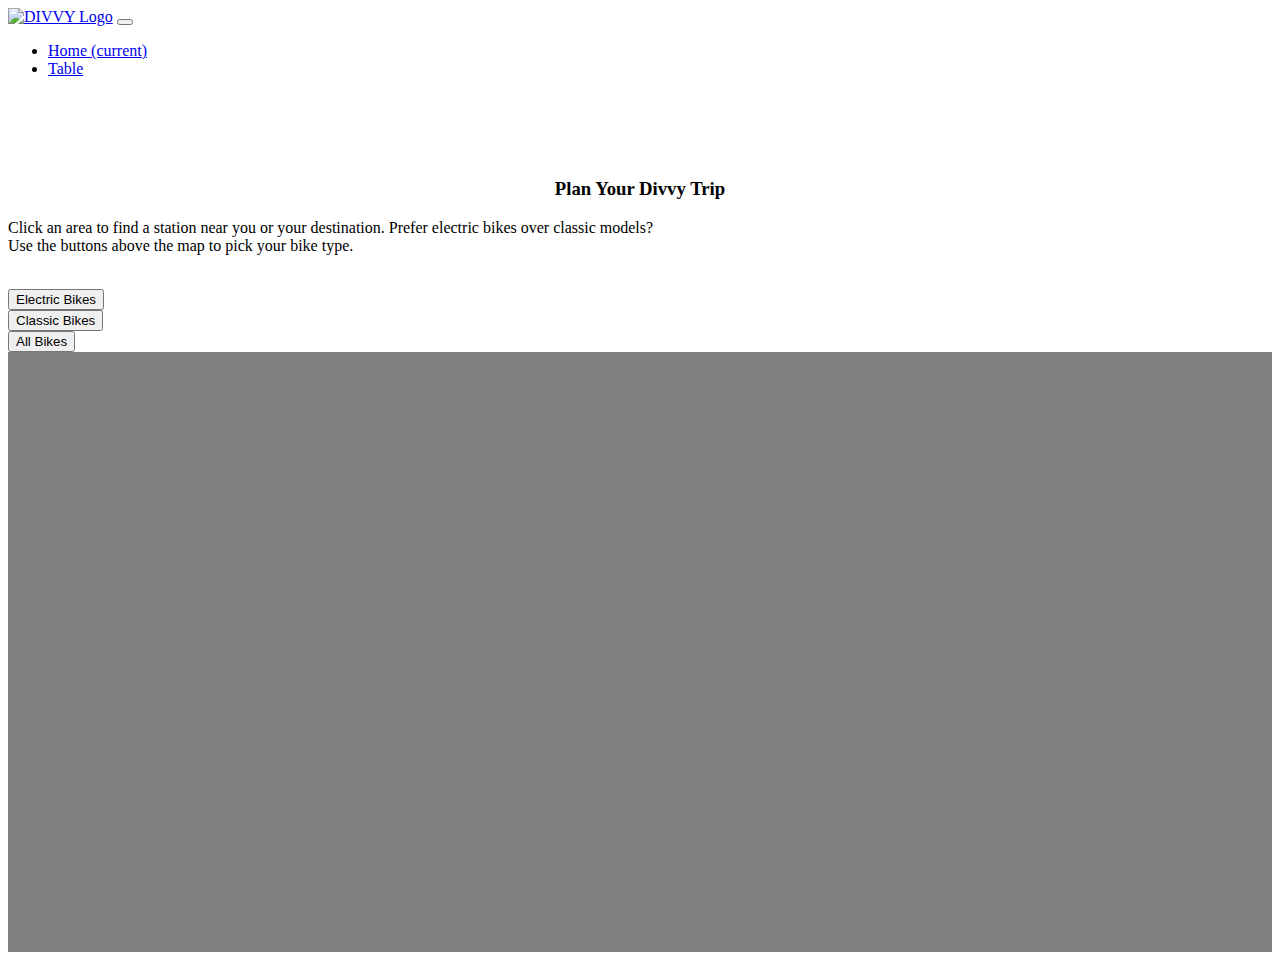
==== templates/index.html @ cadb5cb0 "drafted flask app, moved stuff as necessary" ====
<!DOCTYPE html>
<html lang="en">
<head>
    <meta charset="UTF-8">
    <meta http-equiv="X-UA-Compatible" content="IE=edge">
    <meta name="viewport" content="width=device-width, initial-scale=1.0">
  
    <title> Plan Your Divvy Trip</title>
   
    <link rel="stylesheet" href="https://cdn.jsdelivr.net/npm/bootstrap@4.6.0/dist/css/bootstrap.min.css" integrity="sha384-B0vP5xmATw1+K9KRQjQERJvTumQW0nPEzvF6L/Z6nronJ3oUOFUFpCjEUQouq2+l" crossorigin="anonymous">
    <link rel="stylesheet" href="static/css/style.css">

    <nav class="navbar navbar-expand-md fixed-top">

        <a class="navbar-brand" href="#"><img src="static/Icons_White/DIVVY_logo.png" alt="DIVVY Logo" style="width:100px;height:29px"></a>

        <button class="navbar-toggler" type="button" data-toggle="collapse" data-target="#navbarSupportedContent" aria-controls="navbarSupportedContent" aria-expanded="false" aria-label="Toggle navigation">
            <span class="navbar-toggler-icon"></span>
        </button>
        
        <div class="collapse navbar-collapse" id="navbarSupportedContent">
            <ul class="navbar-nav mr-auto">
                <li class="nav-item active">
                    <a class="nav-link" href="index.html">Home <span class="sr-only">(current)</span></a>
                </li>
                <li class="nav-item">
                    <a class="nav-link" href="/table.html">Table</a>
            </ul>
        </div>
    </nav>  
    <!-- D3 Library -->
  <script src="https://cdnjs.cloudflare.com/ajax/libs/d3/5.7.0/d3.min.js"
  integrity="sha512-L5K9Bf852XyB+wrvRFGwWzfhVI+TZqJlgwzX9yvrfhILuzIZfrcQO4au9D9eVDnkQ6oqYr9v2QwJdFo+eKE50Q=="
  crossorigin="anonymous"></script>

  <!-- MomentJS -->
  <script type="text/javascript" src="https://cdnjs.cloudflare.com/ajax/libs/moment.js/2.15.1/moment.min.js"></script>

  <!-- Leaflet JavaScript code -->
  <script src="https://unpkg.com/leaflet@1.3.3/dist/leaflet.js"
  integrity="sha512-tAGcCfR4Sc5ZP5ZoVz0quoZDYX5aCtEm/eu1KhSLj2c9eFrylXZknQYmxUssFaVJKvvc0dJQixhGjG2yXWiV9Q=="
  crossorigin=""></script>

  <!-- leaflet ant path -->
  <script type="text/javascript" src="static/js/leaflet-ant-path.js"></script>

  <!-- polyfill.io is the library for using newer JavaScript features (such as Object.assign) in older browers. -->
  <script src="https://cdn.polyfill.io/v2/polyfill.min.js"></script>

  <!-- Google Fonts -->
  <link href="https://fonts.googleapis.com/css?family=Sanchez" rel="stylesheet">

  <!-- Leaflet CSS -->
  <link rel="stylesheet" href="https://unpkg.com/leaflet@1.3.3/dist/leaflet.css"
  integrity="sha512-Rksm5RenBEKSKFjgI3a41vrjkw4EVPlJ3+OiI65vTjIdo9brlAacEuKOiQ5OFh7cOI1bkDwLqdLw3Zg0cRJAAQ=="
  crossorigin=""/>
  
  <!-- Marker cluster JavaScript code -->
  <script type="text/javascript" src="https://unpkg.com/leaflet.markercluster@1.0.3/dist/leaflet.markercluster.js"></script>


  <!-- Icons -->
  <script src="static/js/leaflet.extra-markers.min.js"></script>
  <link rel="stylesheet" type="text/css" href="http://code.ionicframework.com/ionicons/2.0.1/css/ionicons.min.css">
  <link rel="stylesheet" href="static/css/leaflet.extra-markers.min.css">

  <!-- Marker cluster CSS -->
  <link rel="stylesheet" type="text/css" href="https://unpkg.com/leaflet.markercluster@1.0.3/dist/MarkerCluster.css">
  <link rel="stylesheet" type="text/css" href="https://unpkg.com/leaflet.markercluster@1.0.3/dist/MarkerCluster.Default.css">
  
<!---->
  <!-- Our CSS -->
  <link rel="stylesheet" type="text/css" href="static/css/style.css">
</head>
<body>
    
    <div class="container">
        <div class="row">
          <div class="col-12">

              <a><p><h3 style="text-align: center; margin-top: 100px;">Plan Your Divvy Trip</h3></p></a>
              <a><p class="text-center">Click an area to find a station near you or your destination. Prefer electric bikes over classic models?<br> Use the buttons above the map to pick your bike type.</p> </a><br>
              <!-- <p><a class="btn btn-primary btn-lg" href="/scrape" role="button">Get Data!</a></p> -->

          </div>
        </div>
        <div class="btn-group" onclick="bikeeToggle(this.value)" role="group" aria-label="Basic outlined example">
            <button type="button" value="ebikes" class="btn btn-outline-primary">Electric Bikes</button>
          </div>
        <div class="btn-group" onclick="bikecToggle(this.value)" role="group" aria-label="Basic outlined example">
            <button type="button" value="classic" class="btn btn-outline-primary">Classic Bikes</button>
          </div>  
        <div class="btn-group" onclick="bikeaToggle(this.value)" role="group" aria-label="Basic outlined example">
        <button type="button" value="bikes" class="btn btn-outline-primary">All Bikes</button>
        </div>  
        <!-- <a class="btn btn-outline-primary" aria-label="Basic outlined example" class="btn btn-outline-primary" href="index.html"> <span type="button">All Bikes</span></a> -->
          <!-- <div class="btn-group" onclick="bikeaToggle(this.value)" role="group" aria-label="Basic outlined example">
            <button type="button" value="reset" class="btn btn-outline-primary">All Bikes</button>
          </div>     -->
                <div class="box-set" style="width:auto;height:600px;background-color: gray;">
                    <div id="map-id"></div>

                <!-- Our JavaScript file -->
                <!-- <script type="text/javascript" src="static/js/logic.js"></script> -->
                <!-- use script below for 10 most popular routes -->
                <script type="text/javascript" src="static/js/logic.js"></script>
                <br>
                <br>

                <script type="text/javascript" src="static/js/logic_ant.js"></script>
                    <!-- <h1 style="margin-top: 10px;"> holder for leaflet map</h1> -->
                    <!-- <figure class="box box-1">
                        <h3 style="text-align: center;">About</h3>
                    </figure>
                </div>  
            </div>
        </div>
    
    
    
    </div>
</body>
</html>
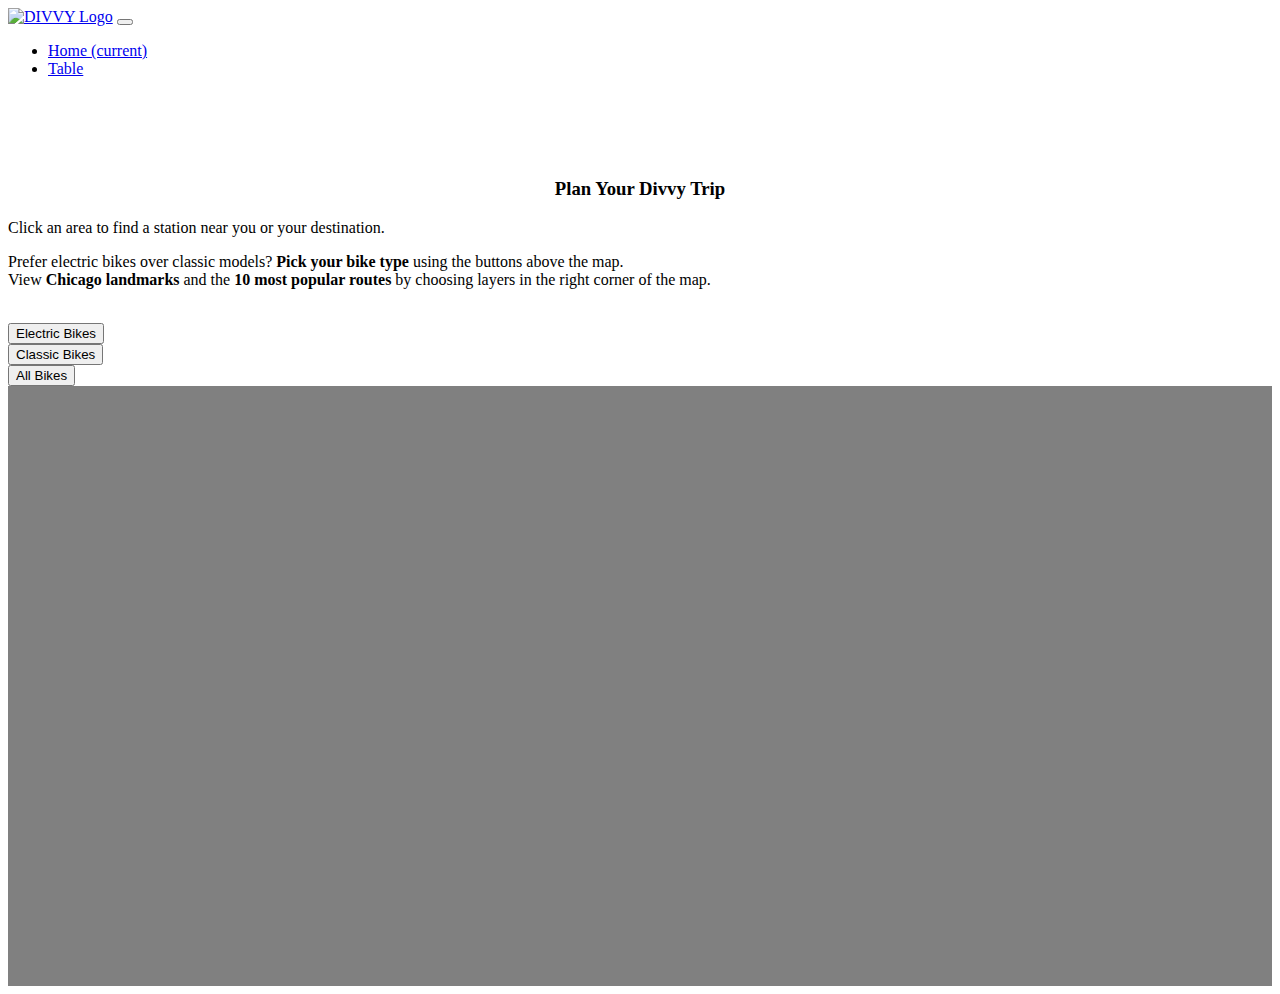
==== commit db21331b: "layer control fixes congruent with project-2 version w/o the flask app" ====
--- a/templates/index.html
+++ b/templates/index.html
@@ -21,10 +21,10 @@
         <div class="collapse navbar-collapse" id="navbarSupportedContent">
             <ul class="navbar-nav mr-auto">
                 <li class="nav-item active">
-                    <a class="nav-link" href="index.html">Home <span class="sr-only">(current)</span></a>
+                    <a class="nav-link" href="/">Home <span class="sr-only">(current)</span></a>
                 </li>
                 <li class="nav-item">
-                    <a class="nav-link" href="/table.html">Table</a>
+                    <a class="nav-link" href="table">Table</a>
             </ul>
         </div>
     </nav>  
@@ -79,7 +79,7 @@
           <div class="col-12">
 
               <a><p><h3 style="text-align: center; margin-top: 100px;">Plan Your Divvy Trip</h3></p></a>
-              <a><p class="text-center">Click an area to find a station near you or your destination. Prefer electric bikes over classic models?<br> Use the buttons above the map to pick your bike type.</p> </a><br>
+              <a><p class="text-center">Click an area to find a station near you or your destination.</p><p class="text-center">Prefer electric bikes over classic models? <strong>Pick your bike type</strong> using the buttons above the map. <br>View <strong>Chicago landmarks</strong> and the <strong>10 most popular routes</strong> by choosing layers in the right corner of the map.</p> </a><br>
               <!-- <p><a class="btn btn-primary btn-lg" href="/scrape" role="button">Get Data!</a></p> -->
 
           </div>
@@ -97,17 +97,18 @@
           <!-- <div class="btn-group" onclick="bikeaToggle(this.value)" role="group" aria-label="Basic outlined example">
             <button type="button" value="reset" class="btn btn-outline-primary">All Bikes</button>
           </div>     -->
-                <div class="box-set" style="width:auto;height:600px;background-color: gray;">
-                    <div id="map-id"></div>
+<div class="box-set" style="width:auto;height:600px;background-color: gray;">
+    <div id="map-id"></div>
 
-                <!-- Our JavaScript file -->
-                <!-- <script type="text/javascript" src="static/js/logic.js"></script> -->
-                <!-- use script below for 10 most popular routes -->
-                <script type="text/javascript" src="static/js/logic.js"></script>
-                <br>
-                <br>
+<!-- Our JavaScript file -->
+<!-- <script type="text/javascript" src="static/js/logic.js"></script> -->
+<!-- use script below for 10 most popular routes -->
+<script type="text/javascript" src="static/js/lines.js"></script>
+<script type="text/javascript" src="static/js/logic.js"></script>
+<br>
+<br>
 
-                <script type="text/javascript" src="static/js/logic_ant.js"></script>
+<!-- <script type="text/javascript" src="static/js/logic_ant.js"></script> -->
                     <!-- <h1 style="margin-top: 10px;"> holder for leaflet map</h1> -->
                     <!-- <figure class="box box-1">
                         <h3 style="text-align: center;">About</h3>
